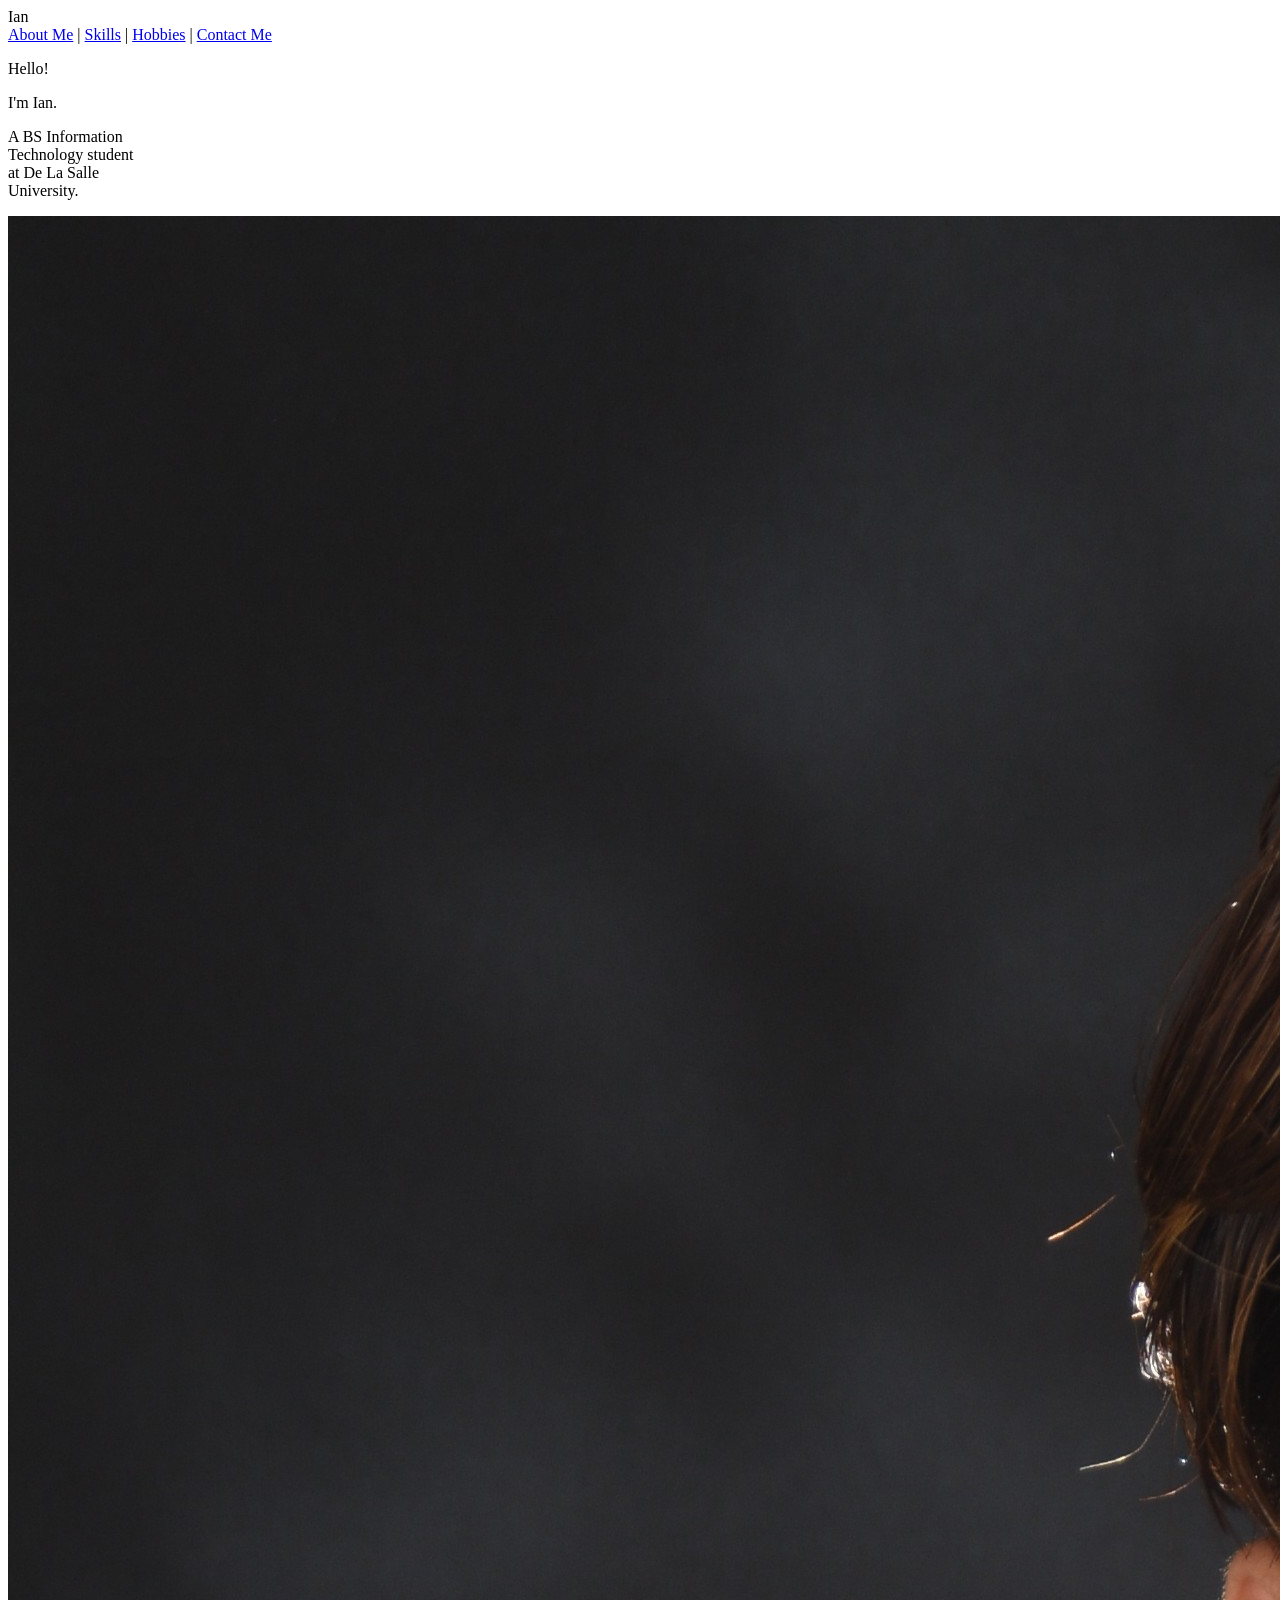
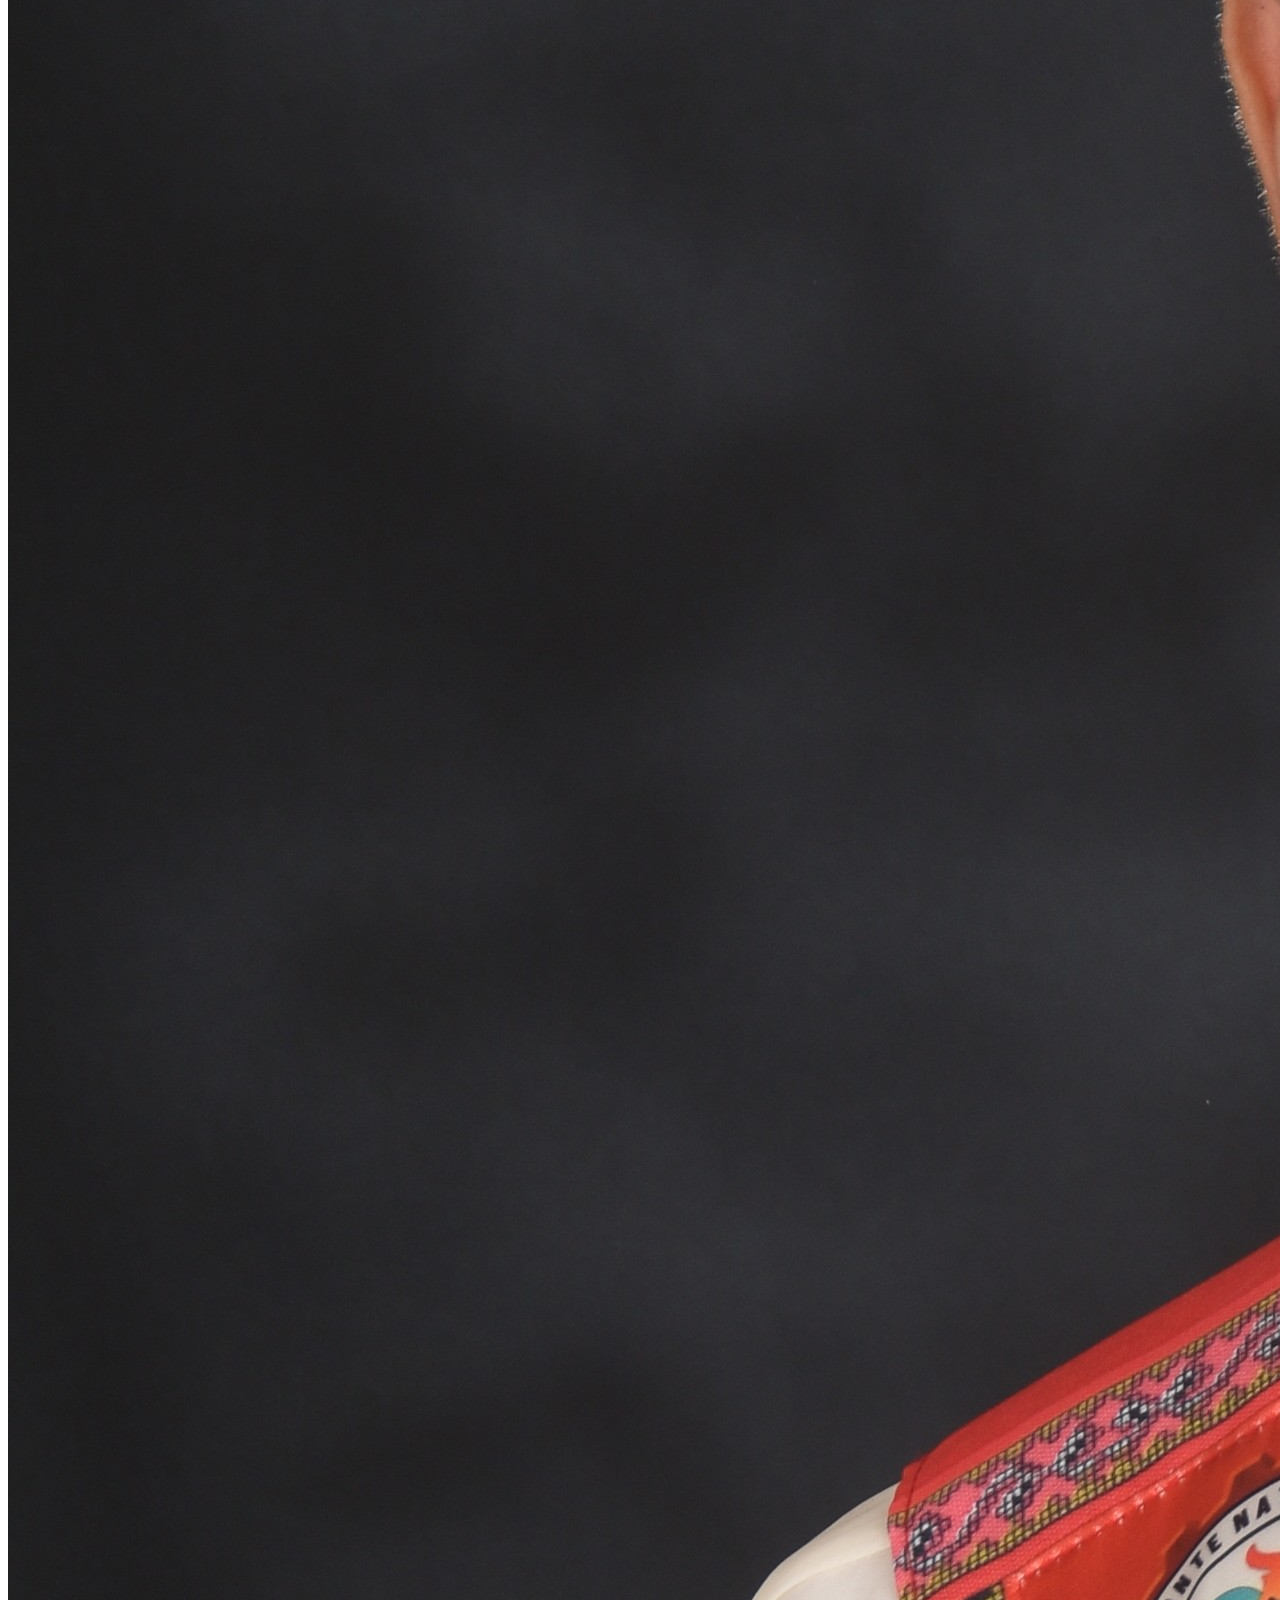
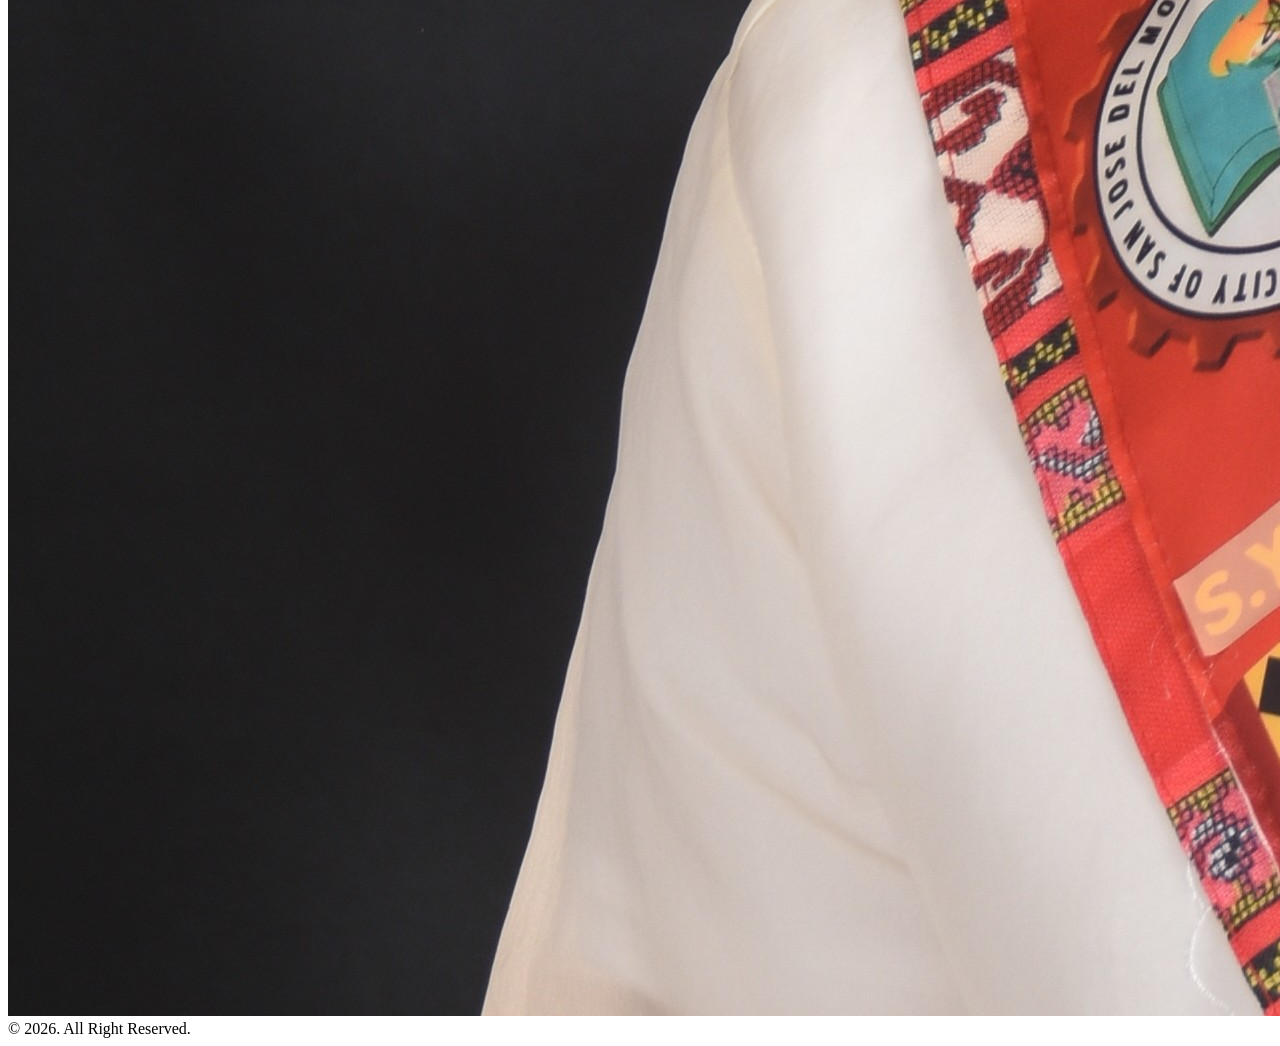
==== index.html @ dcbd1e46 "Added core files" ====
<!DOCTYPE html>
<html>

<head>
    <title>About Me</title>
</head>

<body>
    <header class="site-header">
        <section class="header-left">Ian</section>
        <section class="header-right">
            <a href="index.html">About Me</a> |
            <a href="skills.html">Skills</a> |
            <a href="hobbies.html">Hobbies</a> |
            <a href="contact.html">Contact Me</a>
        </section>
    </header>

    <main>
        <section class="main-container">
            <section class="main-left">
                <p>Hello!</p>
                <p>I'm Ian.</p>
                <p>A BS Information <br>Technology student <br>at De La Salle <br>University. </p>
            </section>
            <section class="main-right">
                <section id="pfp-container"><img src="./images/ian_pfp.JPG" id="ian-pfp"></section>
            </section>
        </section>
    </main>

    <footer class="site-footer">© 2026. All Right Reserved.</footer>
</body>

</html>
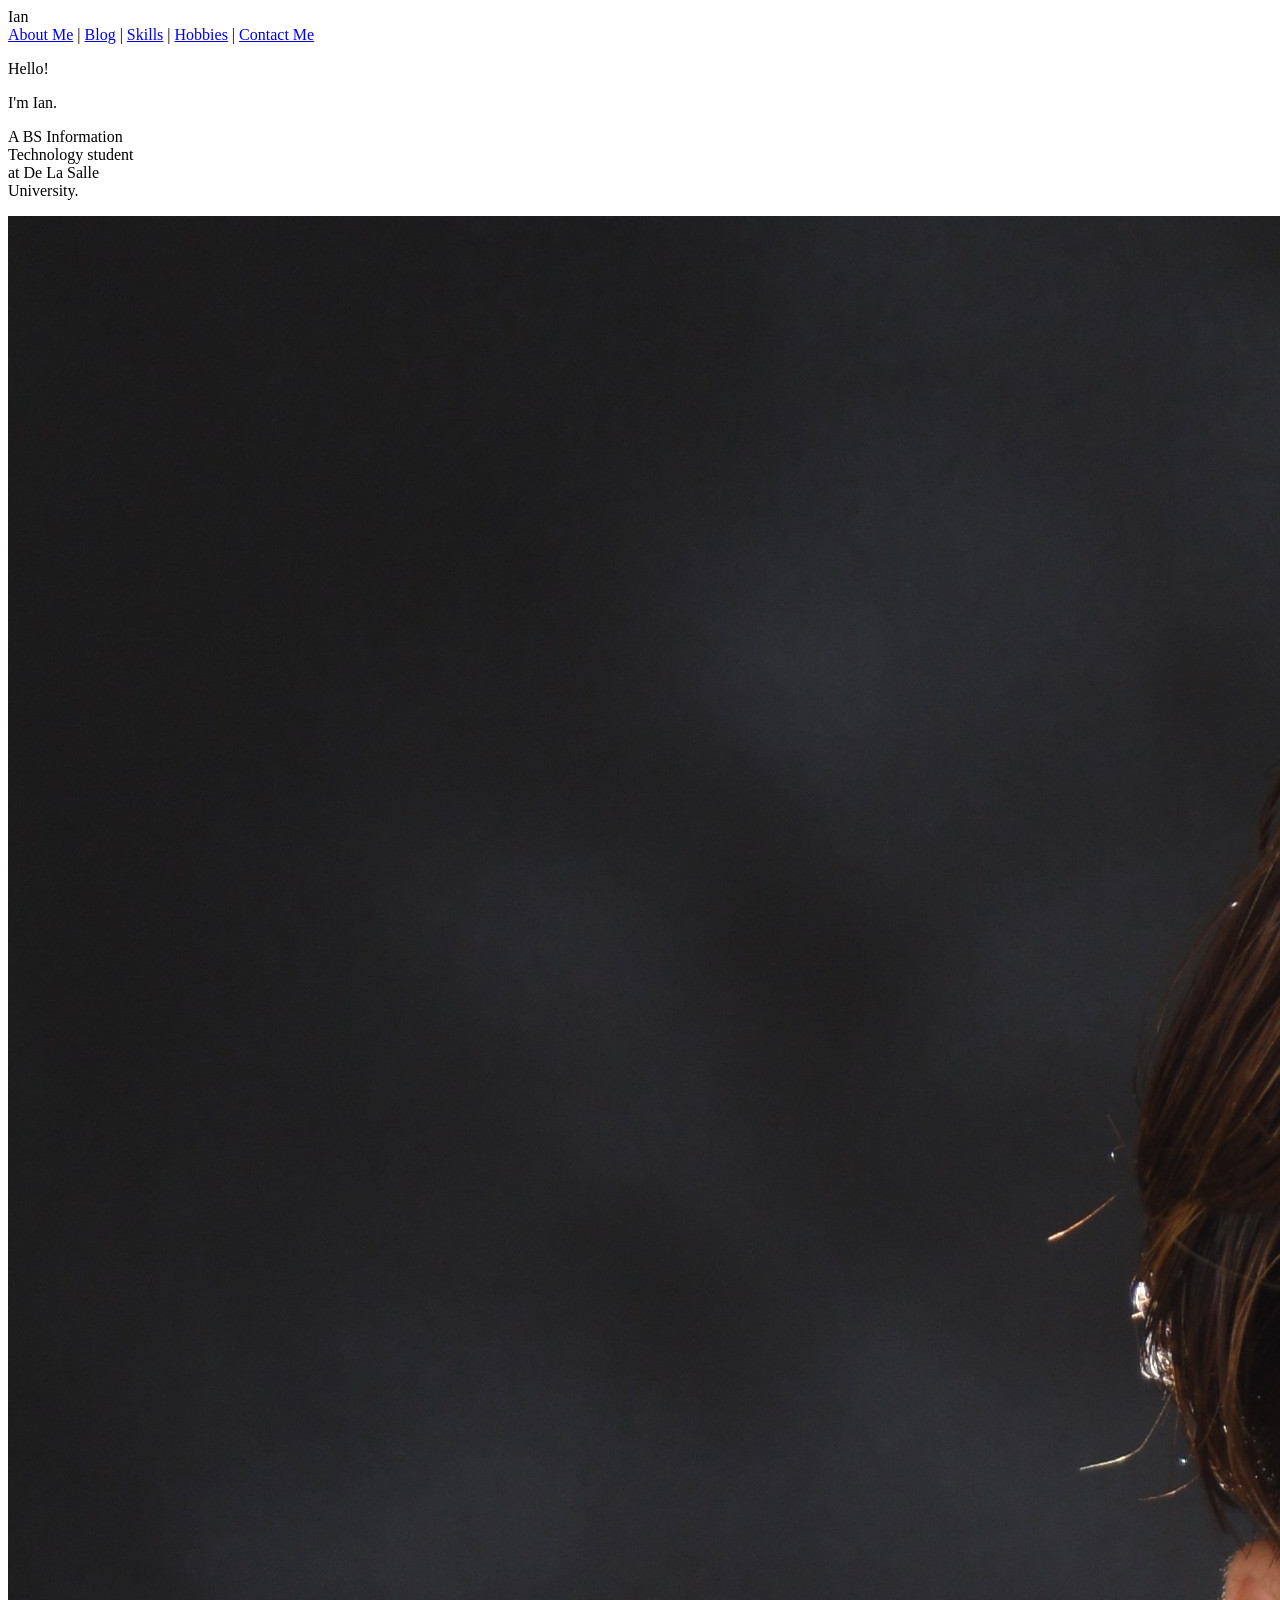
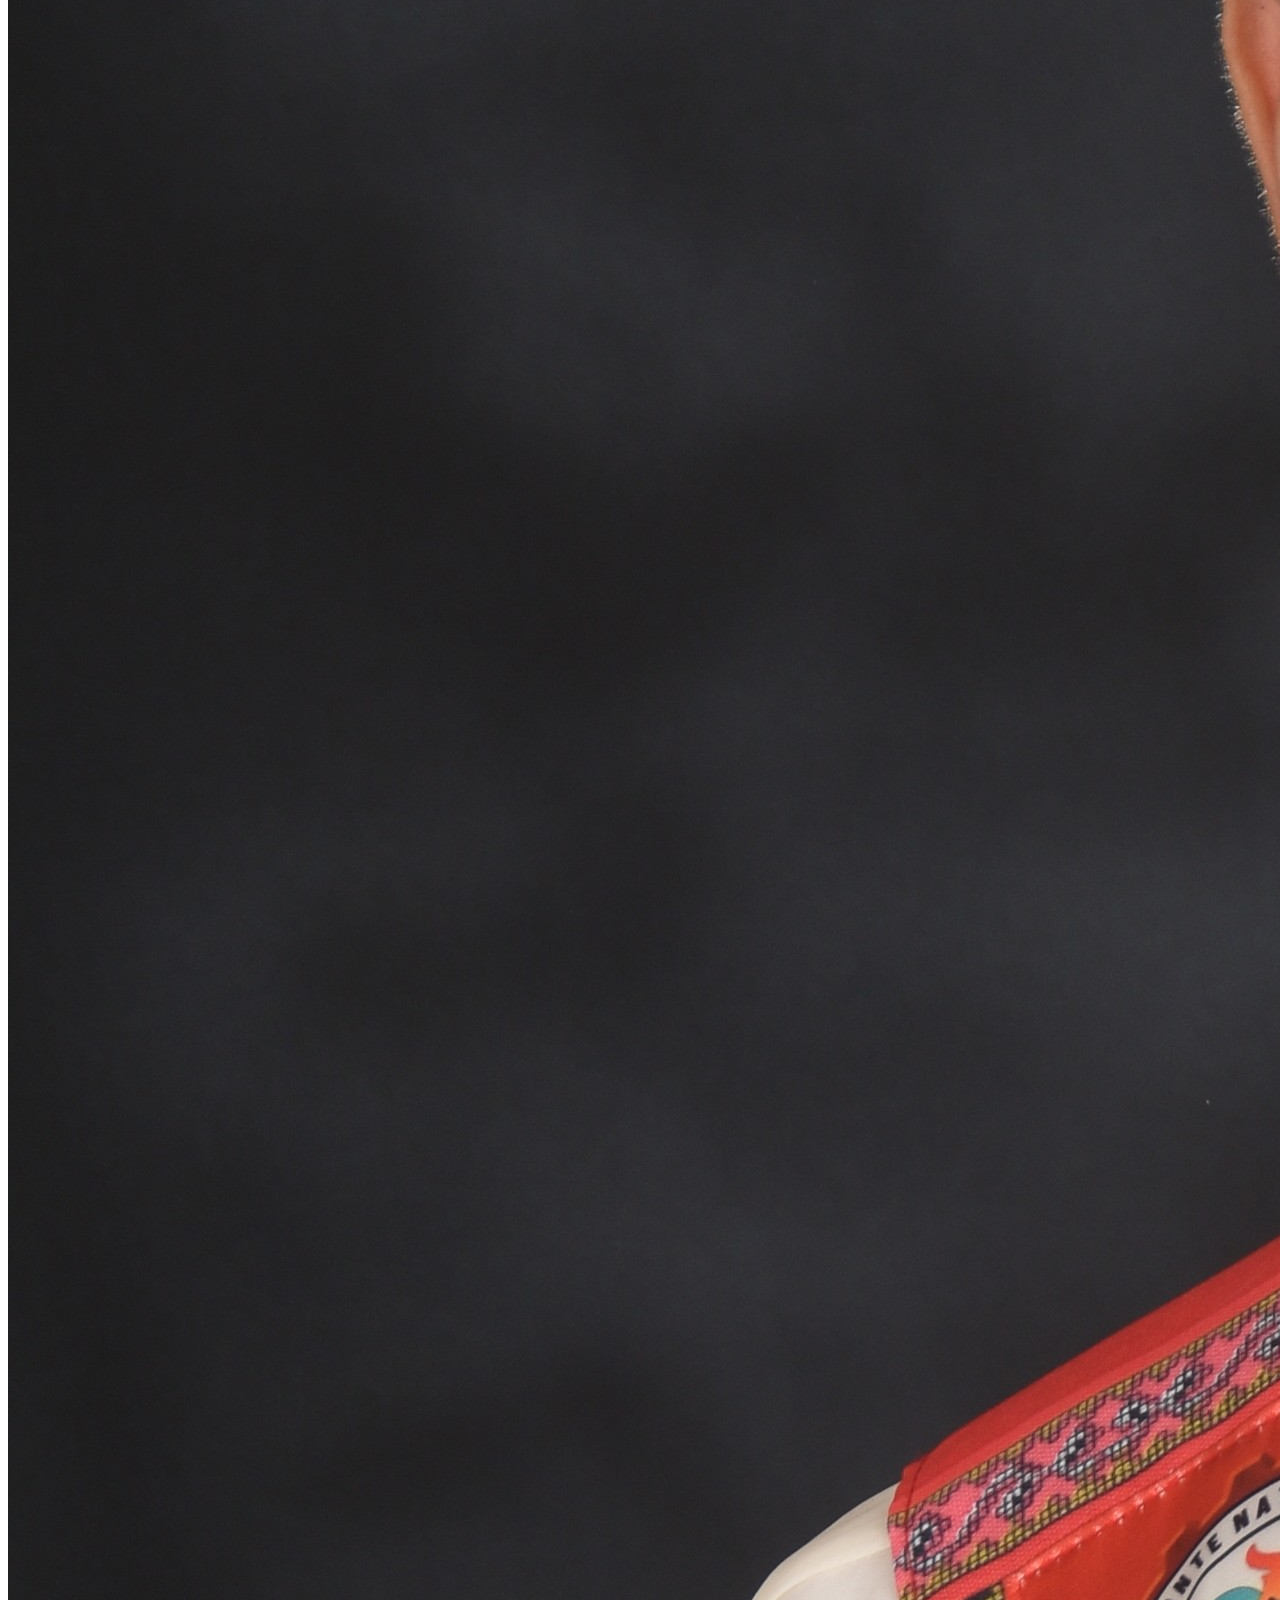
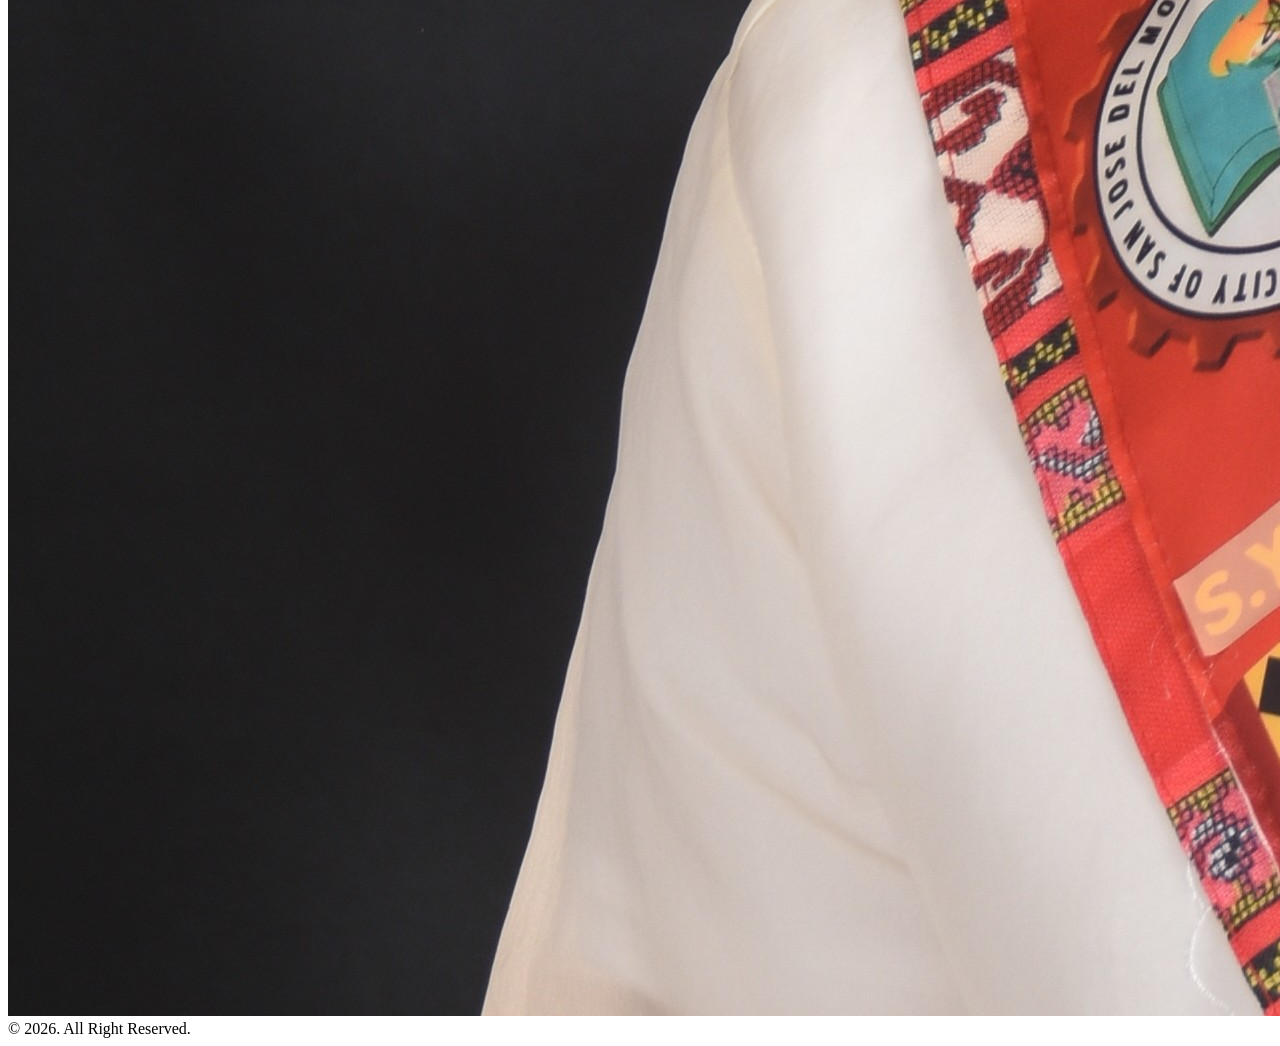
==== commit 1b7a9e6e: "Added a new page!" ====
--- a/index.html
+++ b/index.html
@@ -10,6 +10,7 @@
         <section class="header-left">Ian</section>
         <section class="header-right">
             <a href="index.html">About Me</a> |
+            <a href="blog.html">Blog</a> |
             <a href="skills.html">Skills</a> |
             <a href="hobbies.html">Hobbies</a> |
             <a href="contact.html">Contact Me</a>
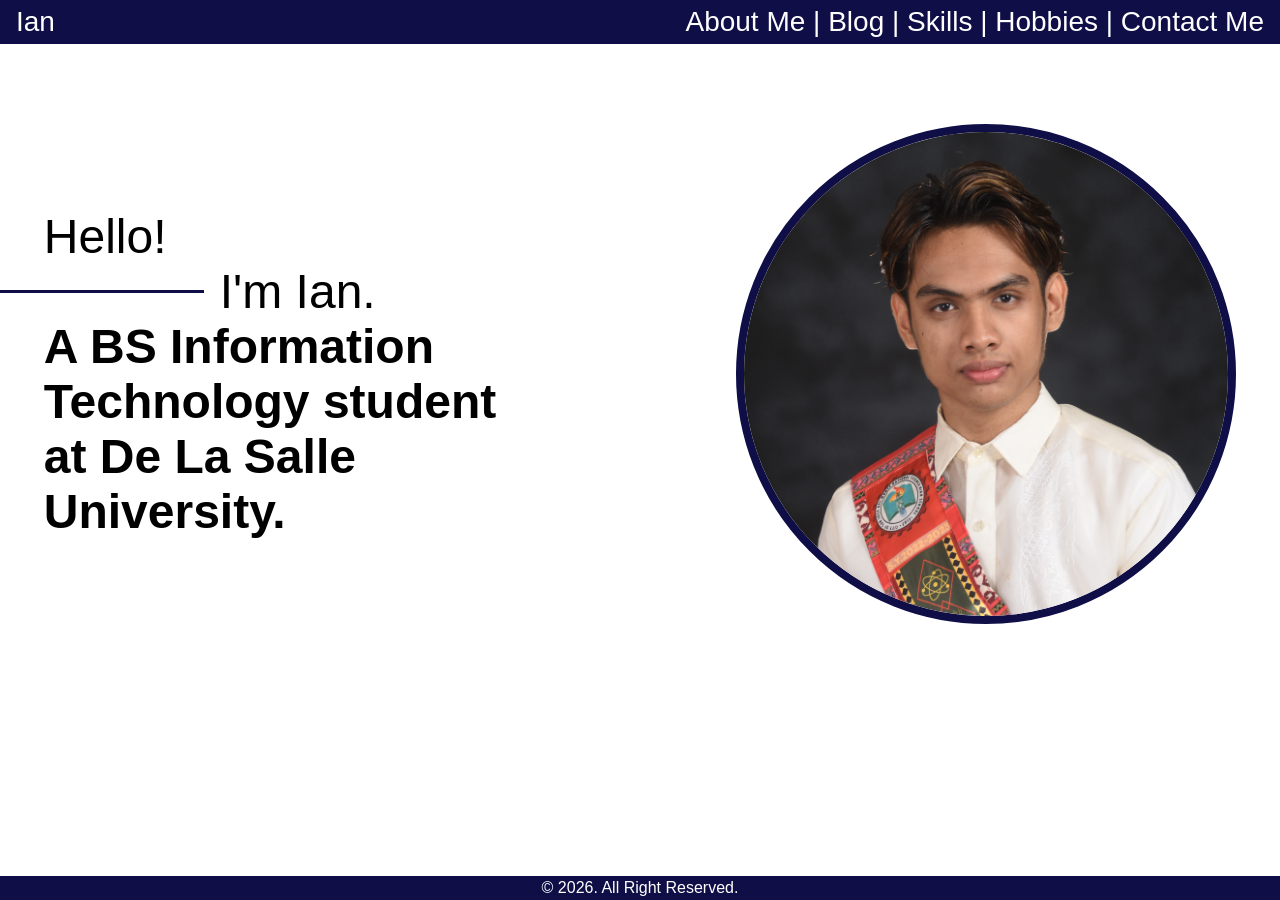
==== commit b7c26acc: "done stylying index.html" ====
--- a/index.html
+++ b/index.html
@@ -3,12 +3,14 @@
 
 <head>
     <title>About Me</title>
+    <link rel="stylesheet" href="styles.css">
+    <link rel="stylesheet" media="screen" href="https://fontlibrary.org//face/glacial-indifference" type="text/css" />
 </head>
 
 <body>
     <header class="site-header">
-        <section class="header-left">Ian</section>
-        <section class="header-right">
+        <section>Ian</section>
+        <section>
             <a href="index.html">About Me</a> |
             <a href="blog.html">Blog</a> |
             <a href="skills.html">Skills</a> |
@@ -18,14 +20,20 @@
     </header>
 
     <main>
-        <section class="main-container">
-            <section class="main-left">
+        <section id="container-index">
+            <section id="container-index-left">
                 <p>Hello!</p>
-                <p>I'm Ian.</p>
-                <p>A BS Information <br>Technology student <br>at De La Salle <br>University. </p>
+                <div id="container-hello">
+                    <div id="line-hello"></div>
+                    <p>I'm Ian.</p>
+                </div>
+                <p class="bold">A BS Information <br>Technology student <br>at De La Salle <br>University.</p>
             </section>
-            <section class="main-right">
-                <section id="pfp-container"><img src="./images/ian_pfp.JPG" id="ian-pfp"></section>
+
+            <section id="container-index-right">
+                <section id="container-photo-ian">
+                    <img id="photo-ian" src="./images/ian_pfp.JPG">
+                </section>
             </section>
         </section>
     </main>
--- a/styles.css
+++ b/styles.css
@@ -0,0 +1,118 @@
+* {
+    margin: 0;
+    padding: 0;
+    box-sizing: border-box;
+}
+
+.bold {
+    font-weight: bold;
+}
+
+body {
+    margin: 0;
+    display: flex;
+    flex-direction: column;
+    min-height: 100dvh;
+    overflow-x: hidden;
+}
+
+main {
+    flex: 1;
+}
+
+a {
+    text-decoration: none;
+    color: white;
+}
+
+a:hover {
+    font-weight: bold;
+}
+
+.site-header {
+    display: flex;
+    justify-content: space-between;
+    align-items: center;
+
+    width: 100%;
+    height: 2.75rem;
+    padding: 1rem;
+    background-color: #0f0e47;
+    
+    color: white;
+    font-family: 'GlacialIndifferenceRegular', sans-serif;
+    font-size: 1.75rem;
+}
+
+.site-footer {
+    display: flex;
+    justify-content: center;
+    align-items: center;
+
+    width: 100%;
+    height: 1.5rem;
+    background-color: #0f0e47;
+
+    color: white;
+    font-family: 'GlacialIndifferenceRegular', sans-serif;
+    font-size: 1rem;
+}
+
+#container-index {
+    display: flex;
+    flex-direction: row;
+    align-items: center;
+    justify-content: center;
+    width: 100%;
+    gap: 15rem;
+
+    margin-top: 5rem;
+    margin-bottom: 5rem;
+}
+
+#container-index-left {
+    display: flex;
+    flex-direction: column;
+    
+    color: black;
+    font-size: 3rem;
+    font-family: 'GlacialIndifferenceRegular', sans-serif;
+}
+
+#container-hello {
+    display: flex;
+    align-items: center;
+    gap: 1rem;
+}
+
+#line-hello {
+    width: 10rem;
+    height: 0.2rem;
+    background-color: #0f0e47;
+    position: relative;
+}
+
+#line-hello::before {
+    content: "";
+    position: absolute;
+    top: 0;
+    right: 0; 
+    
+    width: 100vw; 
+    height: 100%;
+    background-color: #0f0e47; 
+}
+
+#container-photo-ian {
+    width: auto;
+    height: 31.25rem;
+    border: 0.5rem solid #0f0e47;
+    border-radius: 50%;
+}
+
+#photo-ian {
+    width: 100%;
+    height: 100%;
+    object-fit: fill;
+    border-radius: 50%;
+}
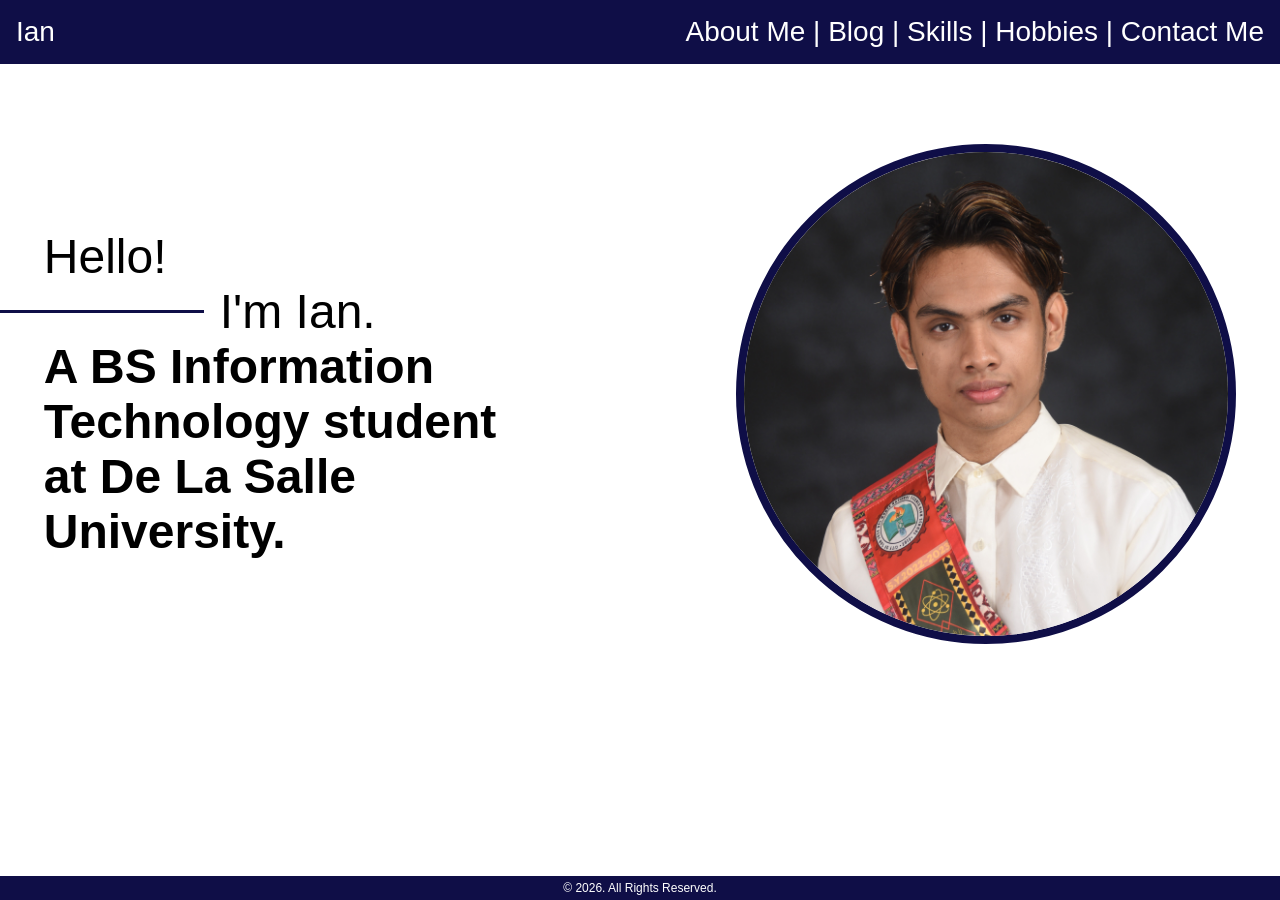
==== commit 704066fb: "hobby page now complete :D" ====
--- a/index.html
+++ b/index.html
@@ -38,7 +38,7 @@
         </section>
     </main>
 
-    <footer class="site-footer">© 2026. All Right Reserved.</footer>
+    <footer class="site-footer">© 2026. All Rights Reserved.</footer>
 </body>
 
 </html>
--- a/styles.css
+++ b/styles.css
@@ -1,3 +1,4 @@
+/* ===== GENERAL UTILITIES ===== */
 * {
     margin: 0;
     padding: 0;
@@ -20,6 +21,27 @@
     flex: 1;
 }
 
+.site-title {
+    color: black;
+    font-family: 'GlacialIndifferenceRegular', sans-serif;
+    font-size: 4rem;
+}
+
+.photo-fill {
+    width: 100%;
+    height: 100%;
+    object-fit: cover; 
+    object-position: center; 
+}
+
+.container-title {
+    display: flex;
+    justify-content: center;
+    align-items: center;
+    width: 100%;
+}
+
+/* ===== SITE HEADER AND FOOTER ===== */
 a {
     text-decoration: none;
     color: white;
@@ -35,7 +57,7 @@
     align-items: center;
 
     width: 100%;
-    height: 2.75rem;
+    height: 4rem;
     padding: 1rem;
     background-color: #0f0e47;
     
@@ -55,9 +77,10 @@
 
     color: white;
     font-family: 'GlacialIndifferenceRegular', sans-serif;
-    font-size: 1rem;
-}
-
+    font-size: 0.75rem;
+}
+
+/* ===== INDEX.HTML ===== */
 #container-index {
     display: flex;
     flex-direction: row;
@@ -97,7 +120,7 @@
     position: absolute;
     top: 0;
     right: 0; 
-    
+
     width: 100vw; 
     height: 100%;
     background-color: #0f0e47; 
@@ -115,4 +138,68 @@
     height: 100%;
     object-fit: fill;
     border-radius: 50%;
-}+}
+
+/* ===== HOBBIES.HTML ===== */
+#container-hobbies {
+    display: flex;
+    flex-direction: column;
+    justify-content: center;
+    align-items: center;
+    width: 100%;
+    padding: 3rem;
+    gap: 3rem;
+}
+
+#container-hobbies-cards {
+    display: flex;
+    flex-direction: row;
+    justify-content: space-evenly;
+    align-items: center;
+    gap: 2rem;
+}
+
+.hobbies-card {
+    display: flex;
+    flex-direction: column;
+    justify-content: flex-start;
+    align-items: flex-start;
+
+    width: 21rem;
+    height: 35rem;
+    background-color: #505081;
+    color: white;
+    font-family: 'GlacialIndifferenceRegular', sans-serif;
+    padding: 1.5rem;
+    overflow: hidden;
+}
+
+.hobbies-card-thumbnail {
+    display: flex; 
+    align-items: center; 
+    justify-content: center;
+    
+    width: 100%;
+    height: 12rem; 
+    
+    overflow: hidden; 
+    margin-bottom: 1rem; 
+    flex-shrink: 0;
+}
+
+.hobbies-card-text {
+    display: flex;
+    flex-direction: column;
+    width: 100%;
+    height: 100%;
+    gap: 1rem;
+}
+
+.hobbies-title {
+    font-family: 'GlacialIndifferenceRegular', sans-serif;
+    font-size: 2rem;
+}
+
+.hobbies-card-text audio {
+    align-self: center; 
+}
